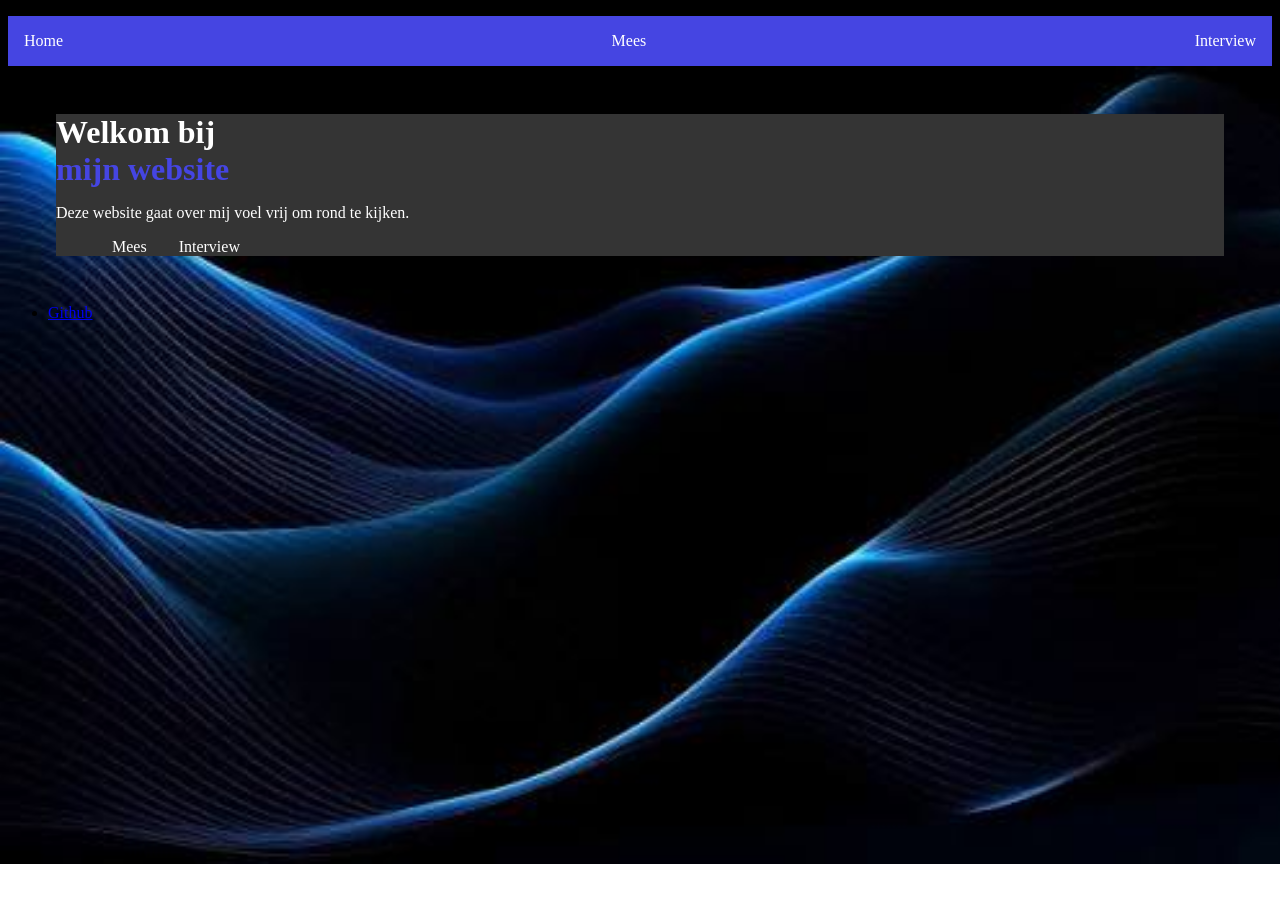
==== index.html @ 16935655 "Sterk begin" ====
<!DOCTYPE html>
<html lang="en">

<head>
    <meta charset="UTF-8">
    <meta name="viewport" content="width=device-width, initial-scale=1.0">
    <title>Portfolio-Mees</title>
    <link rel="stylesheet" href="main.css">
</head>

<body>
    <div class="background">
        <nav>
            <ul class="navagation">
                <li><a href="index.html">Home</a></li>
                <li><a href="mees.html">Mees</a></li>
                <li><a href="interview.html">Interview</a></li>
            </ul>
        </nav>
        <div class="cta">
            <h1>Welkom bij</h1>
            <h1 class="blue-h1">mijn website</h1>
            <p>Deze website gaat over mij voel vrij om rond te kijken.</p>
            <ul class="cta-links">
                <li><a href="mees.html">Mees</a></li>
                <li><a href="interview.html">Interview</a></li>
            </ul>
        </div>
        <footer>
            <ul class="foot">
                <li><a href="https://github.com/Mees-Wever?tab=repositories">Github</a>
                </li>
            </ul>
        </footer>
    </div>
</body>

</html>
---- main.css ----
body {
    background-image: url(Images/background.jpg);
    background-repeat: no-repeat;
    background-size: 1540px;
}

.navagation {
    display: flex;
    list-style: none;
    justify-content: space-between;
    padding: 1em;

    a {
        text-decoration: none;
        color: white;
    }

    background-color: rgb(69, 69, 226);
}

.blue-h1 {
    color: rgb(69, 69, 226);
}

.cta {
    color: white;
    background-color: rgb(52, 52, 52);
    margin:  3em;



    h1 {
        margin: 0;
        display: flex;
        flex-direction: column;
    }

    .cta-links {
        list-style: none;
        display: flex;

        a {
            text-decoration: none;
            color: white;
            margin: 1em;
            padding: 2em,1em;
        }
    }
}
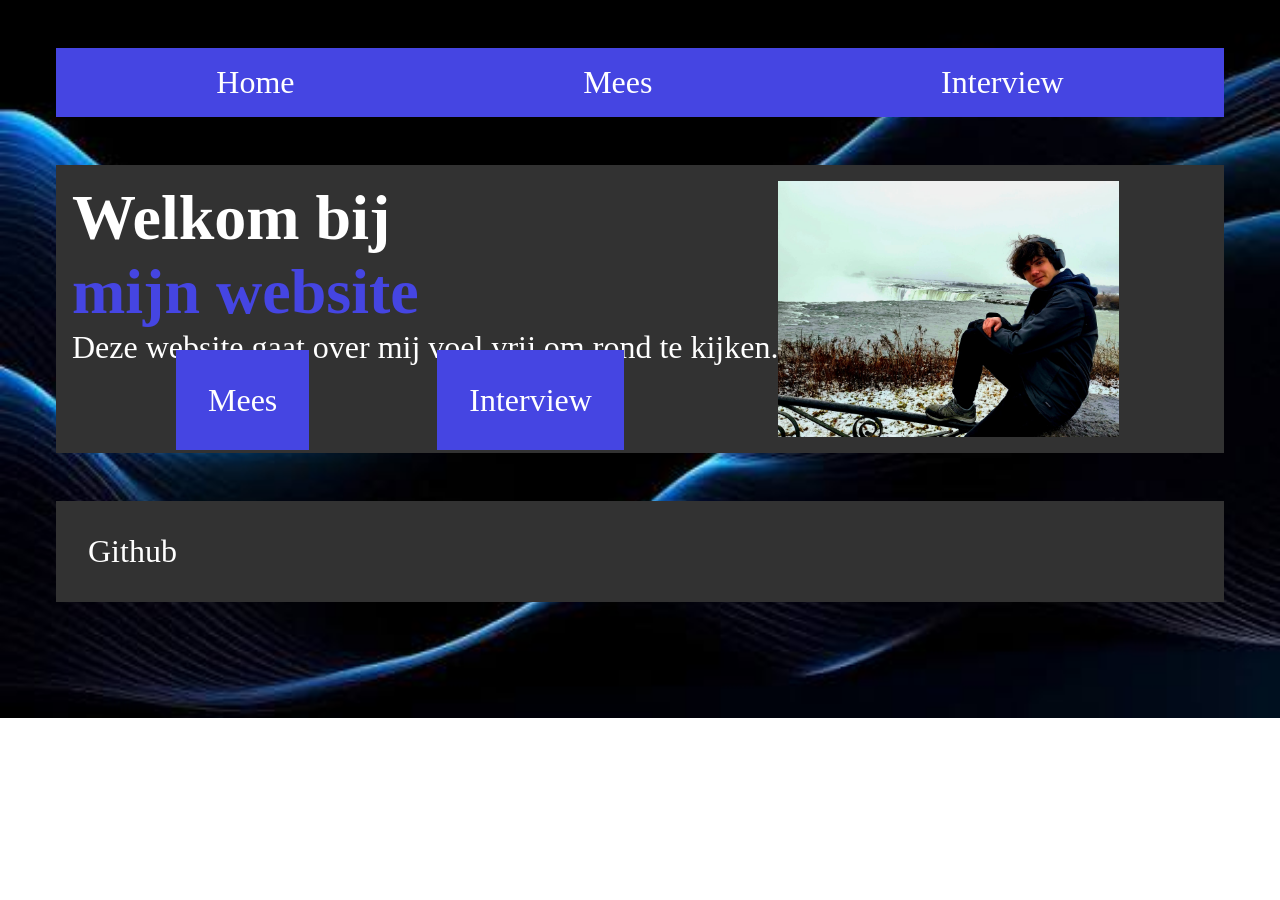
==== commit 1c98d338: "Home page bijna af" ====
--- a/index.html
+++ b/index.html
@@ -17,15 +17,17 @@
                 <li><a href="interview.html">Interview</a></li>
             </ul>
         </nav>
-        <div class="cta">
-            <h1>Welkom bij</h1>
-            <h1 class="blue-h1">mijn website</h1>
-            <p>Deze website gaat over mij voel vrij om rond te kijken.</p>
-            <ul class="cta-links">
-                <li><a href="mees.html">Mees</a></li>
-                <li><a href="interview.html">Interview</a></li>
-            </ul>
-        </div>
+        <header class="cta">
+            <div cta-without-pic>
+                <h1>Welkom bij <span class="blue-h1">mijn website</span></h1>
+                <p>Deze website gaat over mij voel vrij om rond te kijken.</p>
+                <ul class="cta-links">
+                    <li><a href="mees.html">Mees</a></li>
+                    <li><a href="interview.html">Interview</a></li>
+                </ul>
+            </div>
+            <img src="Images/mees-foto's/mees-niagra_falls.jpeg" alt="Mees die voor de niagra falls staat">
+        </header>
         <footer>
             <ul class="foot">
                 <li><a href="https://github.com/Mees-Wever?tab=repositories">Github</a>
--- a/main.css
+++ b/main.css
@@ -1,18 +1,20 @@
 body {
     background-image: url(Images/background.jpg);
     background-repeat: no-repeat;
-    background-size: 1540px;
+    background-size: 100%;
 }
 
 .navagation {
     display: flex;
     list-style: none;
-    justify-content: space-between;
+    justify-content: space-around;
     padding: 1em;
+    margin: 3em;
 
     a {
         text-decoration: none;
         color: white;
+        font-size: 2em;
     }
 
     background-color: rgb(69, 69, 226);
@@ -24,26 +26,58 @@
 
 .cta {
     color: white;
-    background-color: rgb(52, 52, 52);
-    margin:  3em;
+    background-color: rgb(50, 50, 50);
+    margin: 3em;
+    padding: 1em;
+    display: flex;
 
-
-
-    h1 {
+    h1,
+    p {
         margin: 0;
         display: flex;
         flex-direction: column;
     }
 
+    h1 {
+        font-size: 4em;
+    }
+
+    p {
+        font-size: 2em;
+    }
+
+    img {
+        max-width: 30%;
+        height: auto;
+        display: flex;
+        align-items: flex-end;
+        }
+
     .cta-links {
         list-style: none;
         display: flex;
+        align-self: flex-end;
 
         a {
             text-decoration: none;
             color: white;
-            margin: 1em;
-            padding: 2em,1em;
+            font-size: 2em;
+            margin: 2em;
+            padding: 1em;
+            background-color: rgb(69, 69, 226);
         }
     }
+}
+
+.foot {
+    margin: 3em;
+    list-style: none;
+    background-color: rgb(50, 50, 50);
+    padding: 2em;
+
+    a {
+        text-decoration: none;
+        color: white;
+        font-size: 2em;
+    }
 }
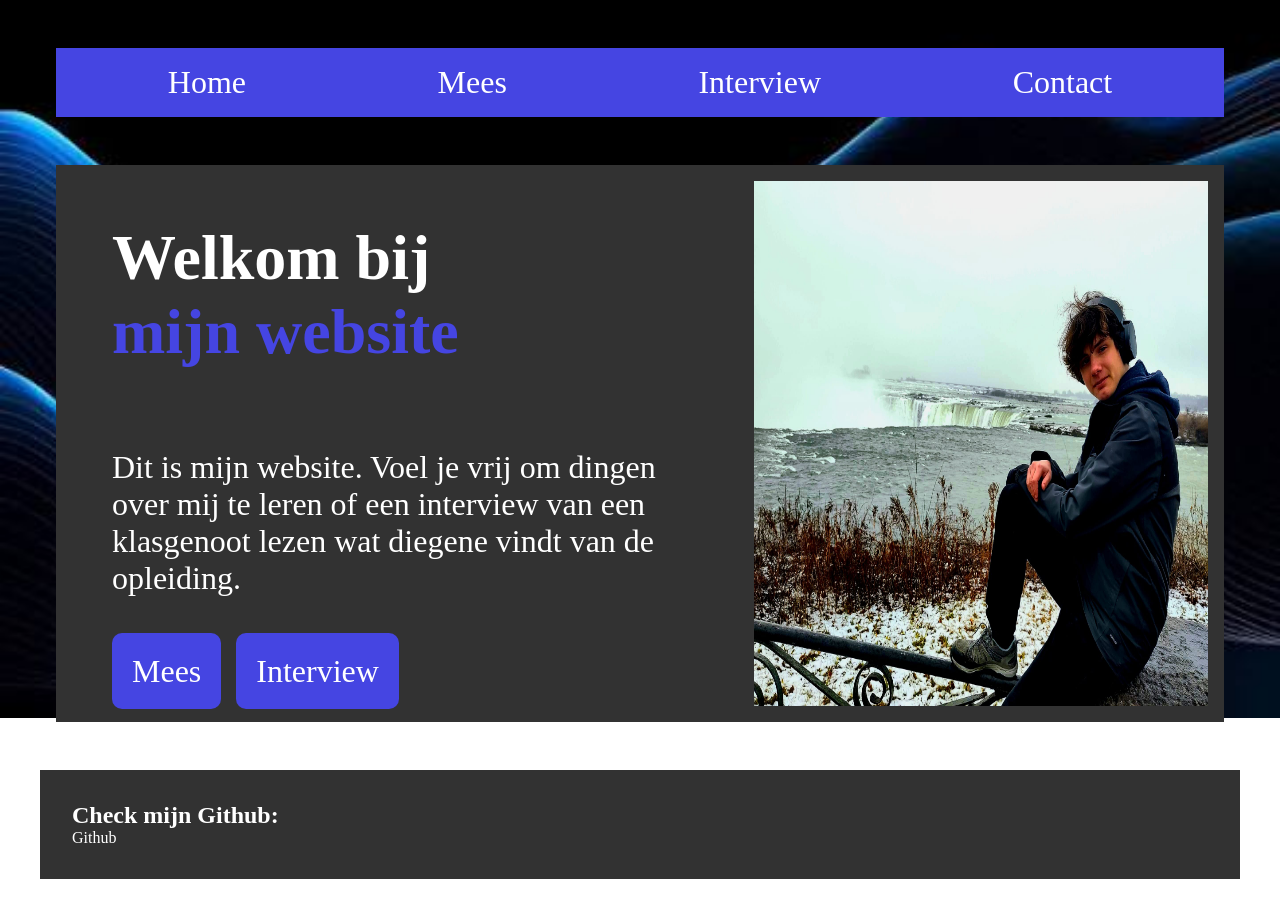
==== commit c2f7353f: "Laatste lootjes" ====
--- a/index.html
+++ b/index.html
@@ -15,12 +15,14 @@
                 <li><a href="index.html">Home</a></li>
                 <li><a href="mees.html">Mees</a></li>
                 <li><a href="interview.html">Interview</a></li>
+                <li><a href="contact.html">Contact</a></li>
             </ul>
         </nav>
         <header class="cta">
-            <div cta-without-pic>
-                <h1>Welkom bij <span class="blue-h1">mijn website</span></h1>
-                <p>Deze website gaat over mij voel vrij om rond te kijken.</p>
+            <div class="class-without-pic">
+                <h1>Welkom bij <span class="blue-text">mijn website</span></h1>
+                <p>Dit is mijn website. Voel je vrij om dingen over mij te leren of een interview van een klasgenoot
+                    lezen wat diegene vindt van de opleiding.</p>
                 <ul class="cta-links">
                     <li><a href="mees.html">Mees</a></li>
                     <li><a href="interview.html">Interview</a></li>
@@ -30,7 +32,8 @@
         </header>
         <footer>
             <ul class="foot">
-                <li><a href="https://github.com/Mees-Wever?tab=repositories">Github</a>
+                <h2>Check mijn Github:</h2>
+                <li><a href="https://github.com/Mees-Wever?tab=repositories" target="_blank">Github</a>
                 </li>
             </ul>
         </footer>
--- a/main.css
+++ b/main.css
@@ -20,7 +20,7 @@
     background-color: rgb(69, 69, 226);
 }
 
-.blue-h1 {
+.blue-text {
     color: rgb(69, 69, 226);
 }
 
@@ -40,18 +40,20 @@
 
     h1 {
         font-size: 4em;
+        padding: 40px;
     }
 
     p {
         font-size: 2em;
+        padding: 40px;
     }
 
     img {
-        max-width: 30%;
+        max-width: 40%;
         height: auto;
         display: flex;
         align-items: flex-end;
-        }
+    }
 
     .cta-links {
         list-style: none;
@@ -62,22 +64,92 @@
             text-decoration: none;
             color: white;
             font-size: 2em;
-            margin: 2em;
-            padding: 1em;
+            /* margin: 2em; */
+            margin: 0 15px 0 0;
+            padding: 20px;
             background-color: rgb(69, 69, 226);
+            border-radius: 10px;
         }
     }
 }
 
 .foot {
+    color: white;
     margin: 3em;
     list-style: none;
     background-color: rgb(50, 50, 50);
     padding: 2em;
+    font-size: 1em;
+    margin: 0 2em 0 2em;
+
+    h2 {
+        margin: 0;
+    }
 
     a {
         text-decoration: none;
         color: white;
-        font-size: 2em;
+        font-size: 1em;
     }
+
+    a:hover {
+        text-decoration: underline;
+    }
+}
+
+.header-mees {
+    display: flex;
+    align-items: center;
+
+    .informatie {
+        color: white;
+        background-color: rgb(50, 50, 50);
+        margin: 3em;
+    }
+
+    .mees-gletjer {
+        margin: 3em;
+    }
+}
+
+.zet-er-een-parent-om-heen {
+    display: flex;
+    justify-content: space-around;
+
+    table,
+    th,
+    td {
+        border: 2px solid rgb(69, 69, 226);
+        border-collapse: collapse;
+        font-size: 1.em;
+    }
+
+    iframe {
+        width: 400px;
+        height: auto;
+    }
+}
+
+.interview {
+    color: white;
+    background-color: rgb(50, 50, 50);
+    margin: 3em;
+    display: flex;
+    justify-content: space-between;
+    align-items: center;
+}
+
+.formulier {
+    color: white;
+    background-color: rgb(50, 50, 50);
+    margin: 3em;
+    display: flex;
+    align-items: center;
+    justify-content: space-between;
+}
+
+.invoerveld {
+    display: flex;
+    flex-direction: column;
+    gap: 10px;
 }
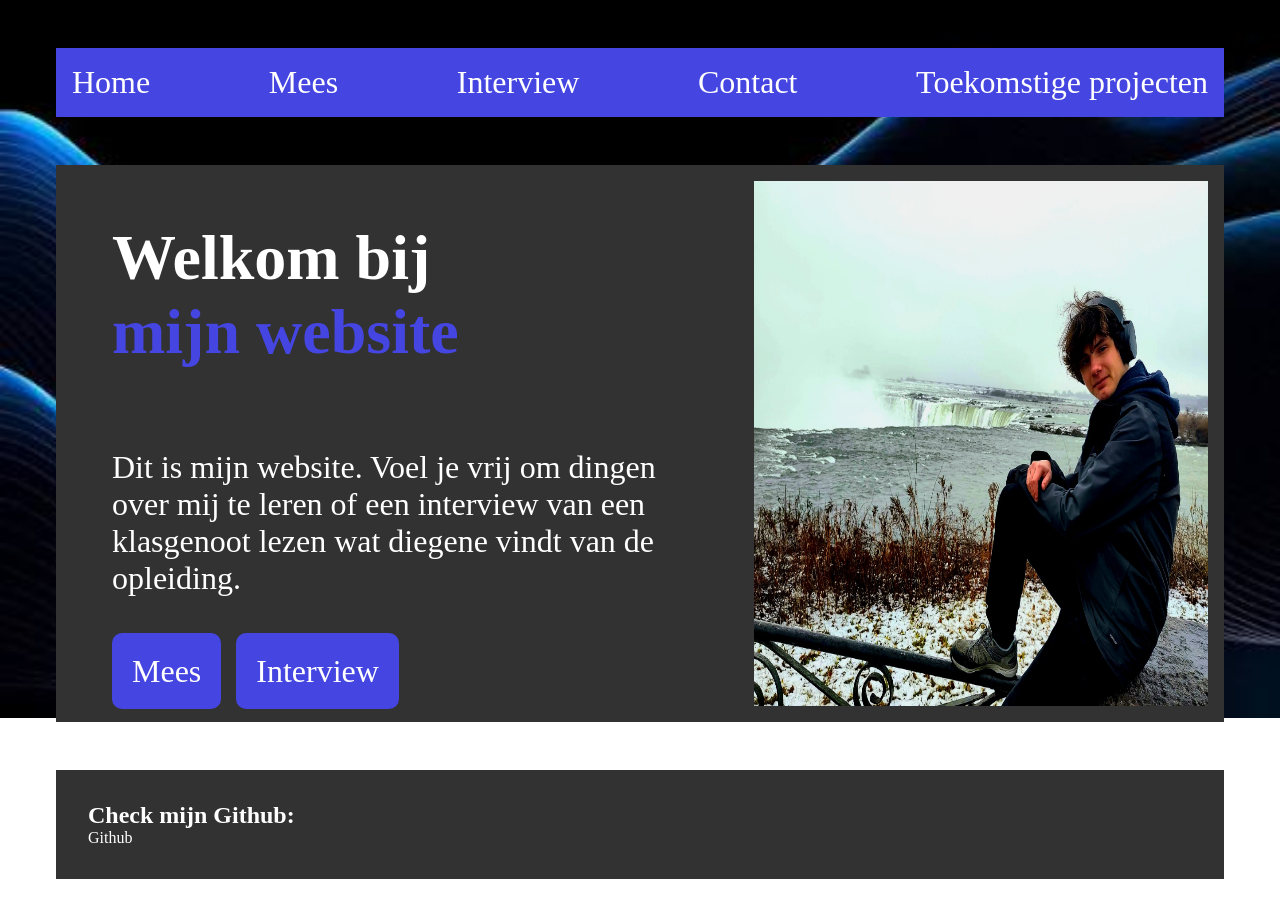
==== commit 567daf47: "Klaar met alles waar ik aan kan denken" ====
--- a/index.html
+++ b/index.html
@@ -5,19 +5,21 @@
     <meta charset="UTF-8">
     <meta name="viewport" content="width=device-width, initial-scale=1.0">
     <title>Portfolio-Mees</title>
+    <meta name="description" content="Home pagina om alles over mij te vinden.">
     <link rel="stylesheet" href="main.css">
 </head>
 
 <body>
     <div class="background">
         <nav>
-            <ul class="navagation">
-                <li><a href="index.html">Home</a></li>
-                <li><a href="mees.html">Mees</a></li>
-                <li><a href="interview.html">Interview</a></li>
-                <li><a href="contact.html">Contact</a></li>
-            </ul>
-        </nav>
+        <ul class="navagation">
+            <li><a href="index.html">Home</a></li>
+            <li><a href="mees.html">Mees</a></li>
+            <li><a href="interview.html">Interview</a></li>
+            <li><a href="contact.html">Contact</a></li>
+            <li><a href="nieuwe_projecten.html">Toekomstige projecten</a></li>
+        </ul>
+    </nav>
         <header class="cta">
             <div class="class-without-pic">
                 <h1>Welkom bij <span class="blue-text">mijn website</span></h1>
--- a/main.css
+++ b/main.css
@@ -7,7 +7,7 @@
 .navagation {
     display: flex;
     list-style: none;
-    justify-content: space-around;
+    justify-content: space-between;
     padding: 1em;
     margin: 3em;
 
@@ -80,7 +80,7 @@
     background-color: rgb(50, 50, 50);
     padding: 2em;
     font-size: 1em;
-    margin: 0 2em 0 2em;
+    margin: 0 3em;
 
     h2 {
         margin: 0;
@@ -137,6 +137,12 @@
     display: flex;
     justify-content: space-between;
     align-items: center;
+
+    h1,
+    h2,
+    p {
+        margin: 15px 0 0 20px;
+    }
 }
 
 .formulier {
@@ -152,4 +158,14 @@
     display: flex;
     flex-direction: column;
     gap: 10px;
+}
+
+.vuller-pics {
+background-color: rgb(50, 50, 50);
+display: flex;
+flex-wrap: wrap;
+margin: 3em;
+img {
+    margin: 2em 2em 0 2em;
+}
 }
